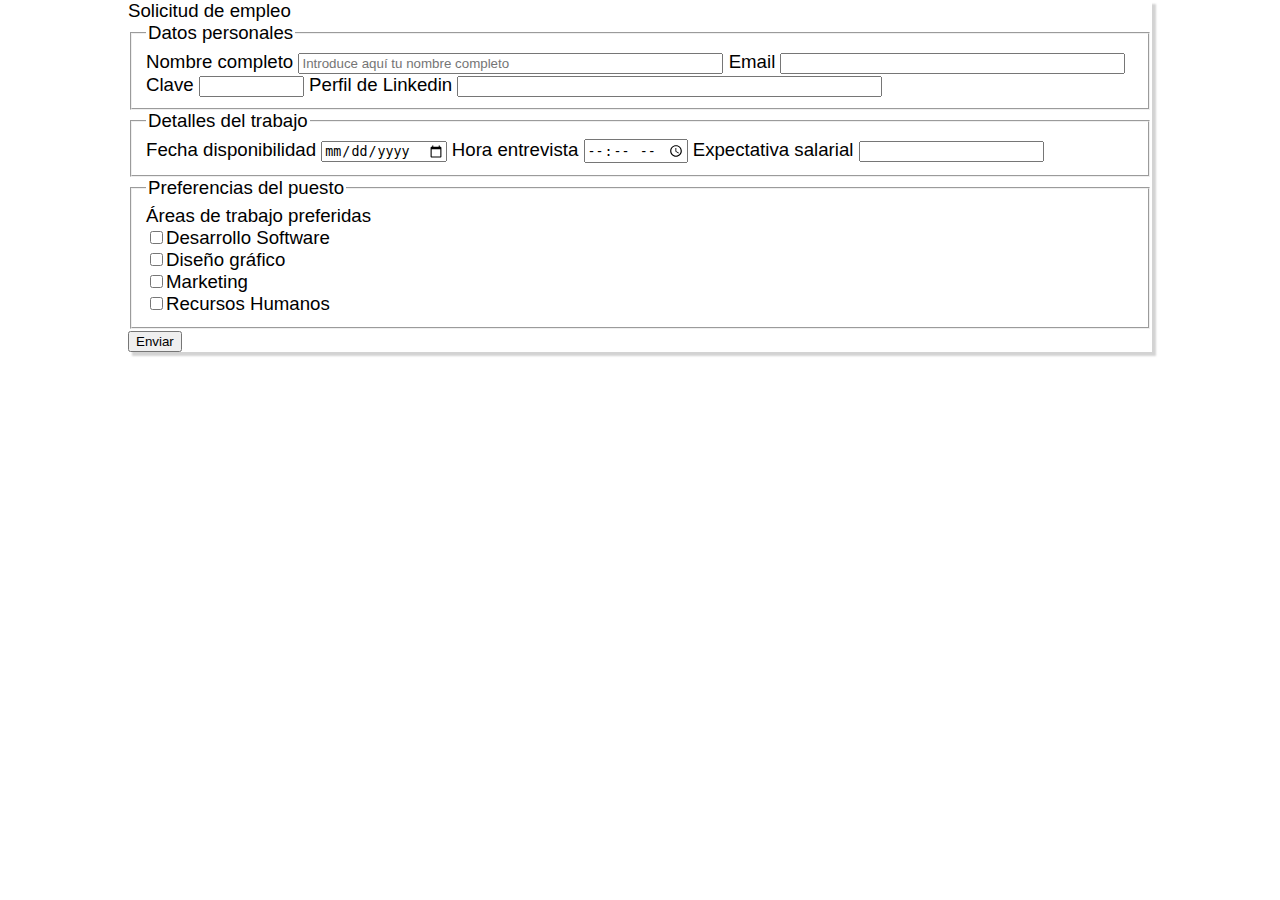
==== form/solicitud_empleo.html @ c0e244d9 "Segundo commit" ====
<!DOCTYPE html>
<html lang="es">
    <head>
        <meta charset="utf-8">
        <meta name="viewport" content="width=device-width,initial-scale=1">
        <title>Formulario de solicitud de empleo</title>
        <link type="text/css" rel="stylesheet" href="/estilos/general.css">
        <link type="text/css" rel="stylesheet" href="/estilos/formulario.css">
    </head>
    <body>
        <header>Solicitud de empleo</header>
        <form method="POST" action="/ra3/forms/solicitud_empleo.php">
            <!-- Información personal --> 
            <fieldset>
                <legend>Datos personales</legend>
                <label for="nombre">Nombre completo</label>
                <input type="text" name="nombre" id="nombre" size="50" required 
                    placeholder="Introduce aquí tu nombre completo">

                <label for="email">Email</label>
                <input type="email" name="email" id="email" size="40" required>

                <label for="clave">Clave</label>
                <input type="password" name="clave" id="clave" size="10" required>

                <label for="linkedin">Perfil de Linkedin</label>
                <input type="url" name="linkedin" id="linkedin" size="50"> 

            </fieldset>

            <!-- Detalles del trabajo -->
            <fieldset>
                <legend>Detalles del trabajo</legend>
                <label for="fecha_disponible">Fecha disponibilidad</label>
                <input type="date" name="fecha_disponible" id="fecha_disponible" required>

                <label for="hora_entrevista">Hora entrevista</label>
                <input type="time" name="hora_entrevista" id="hora_entrevista" required>

                <label for="salario">Expectativa salarial</label>
                <input type="number" name="salario" id="salario" required min="1000">

            </fieldset>

            <!-- Preferencias del puesto -->
            <fieldset>
                <legend>Preferencias del puesto</legend>
                <label>Áreas de trabajo preferidas</label>
                <div>
                    <input type="checkbox" name="areas[]" id="area1" value="ds">Desarrollo Software<br>
                    <input type="checkbox" name="areas[]" id="area2" value="dg">Diseño gráfico<br>
                    <input type="checkbox" name="areas[]" id="area3" value="mk">Marketing<br>
                    <input type="checkbox" name="areas[]" id="area4" value="rh">Recursos Humanos<br>
                </div>
            </fieldset>


            <input type="submit" name="operacion" value="Enviar">
        
        </form>
    </body>
</html>
---- estilos/general.css ----
body {
    font: 14pt sans-serif;
    width: 80%;
    margin: 0 auto;

    box-shadow: 0.2em 0.2em 0.1em lightgray;
}
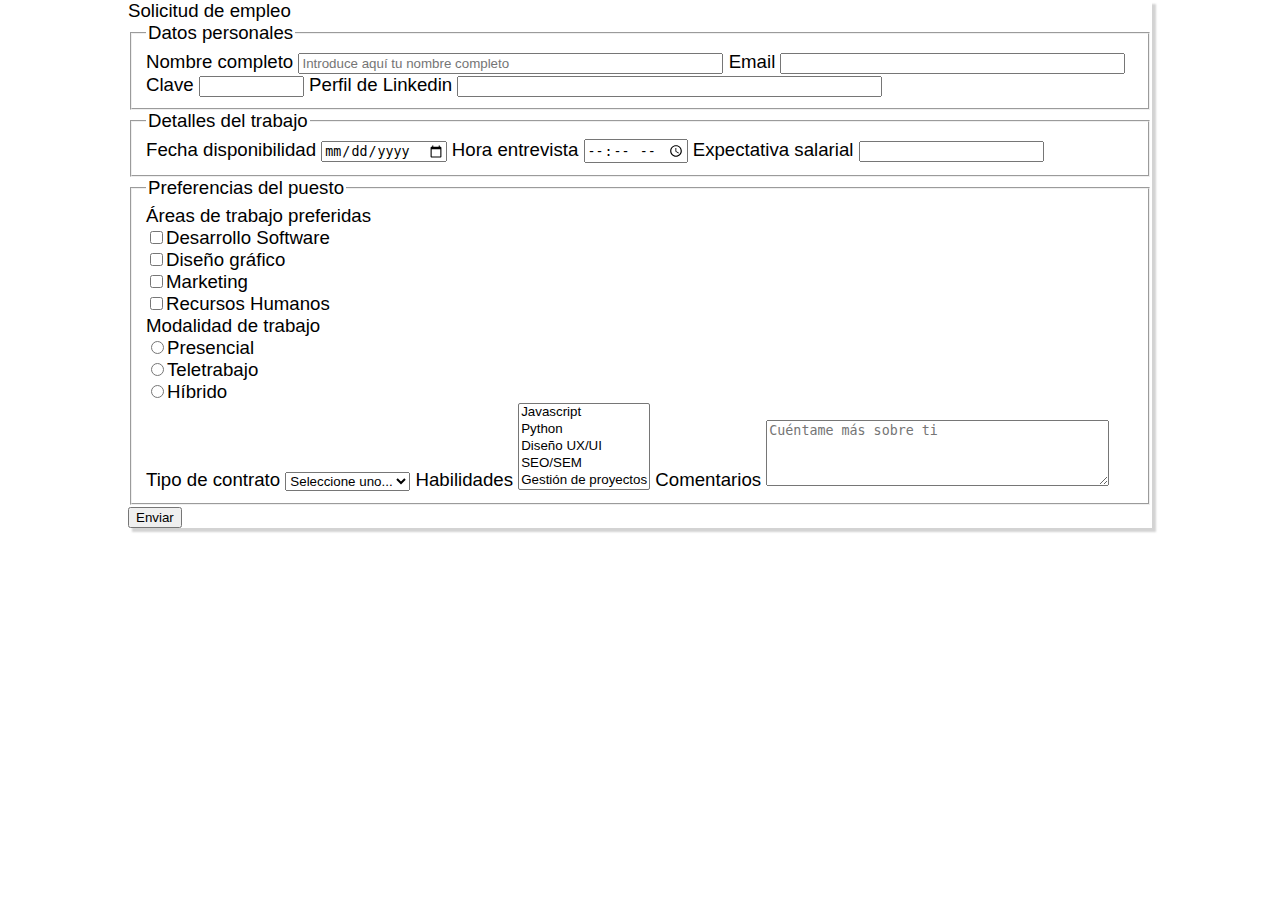
==== commit 71290a22: "Tercer commit" ====
--- a/form/solicitud_empleo.html
+++ b/form/solicitud_empleo.html
@@ -52,6 +52,34 @@
                     <input type="checkbox" name="areas[]" id="area3" value="mk">Marketing<br>
                     <input type="checkbox" name="areas[]" id="area4" value="rh">Recursos Humanos<br>
                 </div>
+
+                <label for="modalidad">Modalidad de trabajo</label>
+                <div>
+                    <input type="radio" name="modalidad" id="modalidad1" value="presencial">Presencial<br>
+                    <input type="radio" name="modalidad" id="modalidad2" value="teletrabajo">Teletrabajo<br>
+                    <input type="radio" name="modalidad" id="modalidad3" value="hibrido">Híbrido<br>
+                </div>
+
+                <label for="tipo_contrato">Tipo de contrato</label>
+                <select name="tipo_contrato" id="tipo_contrato" size="1">
+                    <option value="">Seleccione uno...</option>
+                    <option value="tiempo_completo">Tiempo completo</option>
+                    <option value="media_jornada">Media jornada</option>
+                    <option value="freelance">Freelance</option>
+                </select>
+
+                <label for="habilidades">Habilidades</label>
+                <select name="habilidades[]" id="habilidades" multiple size="5">
+                    <option value="js">Javascript</option>
+                    <option value="py">Python</option>
+                    <option value="uxui">Diseño UX/UI</option>
+                    <option value="seo">SEO/SEM</option>
+                    <option value="gp">Gestión de proyectos</option>
+                </select>
+
+                <label for="comentarios">Comentarios</label>
+                <textarea name="comentarios" id="comentarios" placeholder="Cuéntame más sobre ti"
+                    rows="4" cols="40"></textarea>
             </fieldset>
 
 
